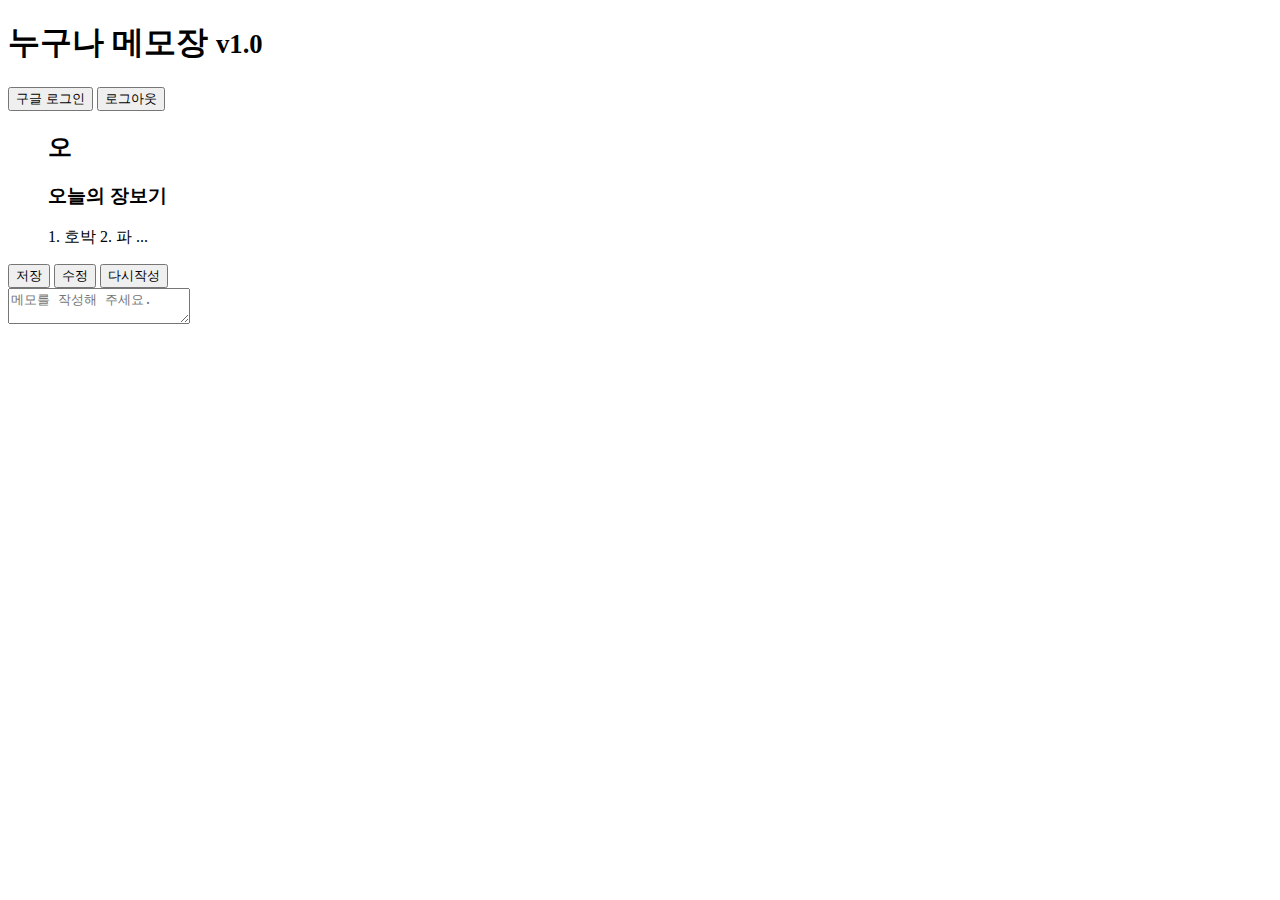
==== public/html/index.html @ 867e3ab1 "login" ====
<!DOCTYPE html>
<html lang="ko">
<head>
	<meta charset="UTF-8">
	<meta name="viewport" content="width=device-width, initial-scale=1.0">
	<title></title>
	<link rel="stylesheet" href="../css/all.min.css">
	<link rel="stylesheet" href="../css/animate.css">
	<link rel="stylesheet" href="../css/bootstrap.min.css">
	<link rel="stylesheet" href="../css/base.css">
	<link rel="stylesheet" href="../css/index.css">
	<script src="../js/jquery-3.5.1.min.js"></script>
	<script src="../js/bootstrap.bundle.min.js"></script>
	<script src="../js/imagesloaded.pkgd.min.js"></script>
</head>
<body>
	<div class="wrapper">
		<header class="header d-flex align-items-center bg-dark text-light px-3">
			<h1 class="logo">
				<i class="fa fa-edit"></i>	누구나 메모장
				<small class="text-secondary">v1.0</small>
			</h1>
			<button class="bt-login btn btn-outline-success ml-auto"><i class="fab fa-google"></i> 구글 로그인</button>
			<button class="bt-logout btn btn-outline-danger"><i class="fa fa-sign-out-alt"></i> 로그아웃</button>
		</header>
		<div class="body-wrapper d-flex">
			<ul class="list-wrapper">
				<div class="card">
					<div class="card-body d-flex align-items-center">
						<h2 class="rounded-circle w70 h70 bg-primary text-light d-flex justify-content-center align-items-center font-weight-bold">오</h2>
						<div class="w-auto ml-3">
							<h3>오늘의 장보기</h3>
							<p>1. 호박 2. 파 ...</p>
						</div>
					</div>
				</div>
			</ul>
			<form class="cont-wrapper p-4">
				<div class="bts text-center pb-3">
					<button class="btn btn-outline-primary"><i class="fa fa-save"></i> 저장</button>
					<button class="btn btn-outline-info"><i class="fa fa-save"></i> 수정</button>
					<button class="btn btn-outline-danger" type="reset"><i class="fa fa-eraser"></i> 다시작성</button>
				</div>
				<textarea name="content" id="content" class="form-control" placeholder="메모를 작성해 주세요."></textarea>
			</form>
		</div>
	</div>
	<script src="/__/firebase/7.15.5/firebase-app.js"></script>
	<script src="/__/firebase/7.15.5/firebase-auth.js"></script>
	<script src="/__/firebase/7.15.5/firebase-database.js"></script>
	<script src="/__/firebase/7.15.5/firebase-analytics.js"></script>
	<script src="/__/firebase/init.js"></script>
	<script src="../js/index.js"></script>
</body>
</html>
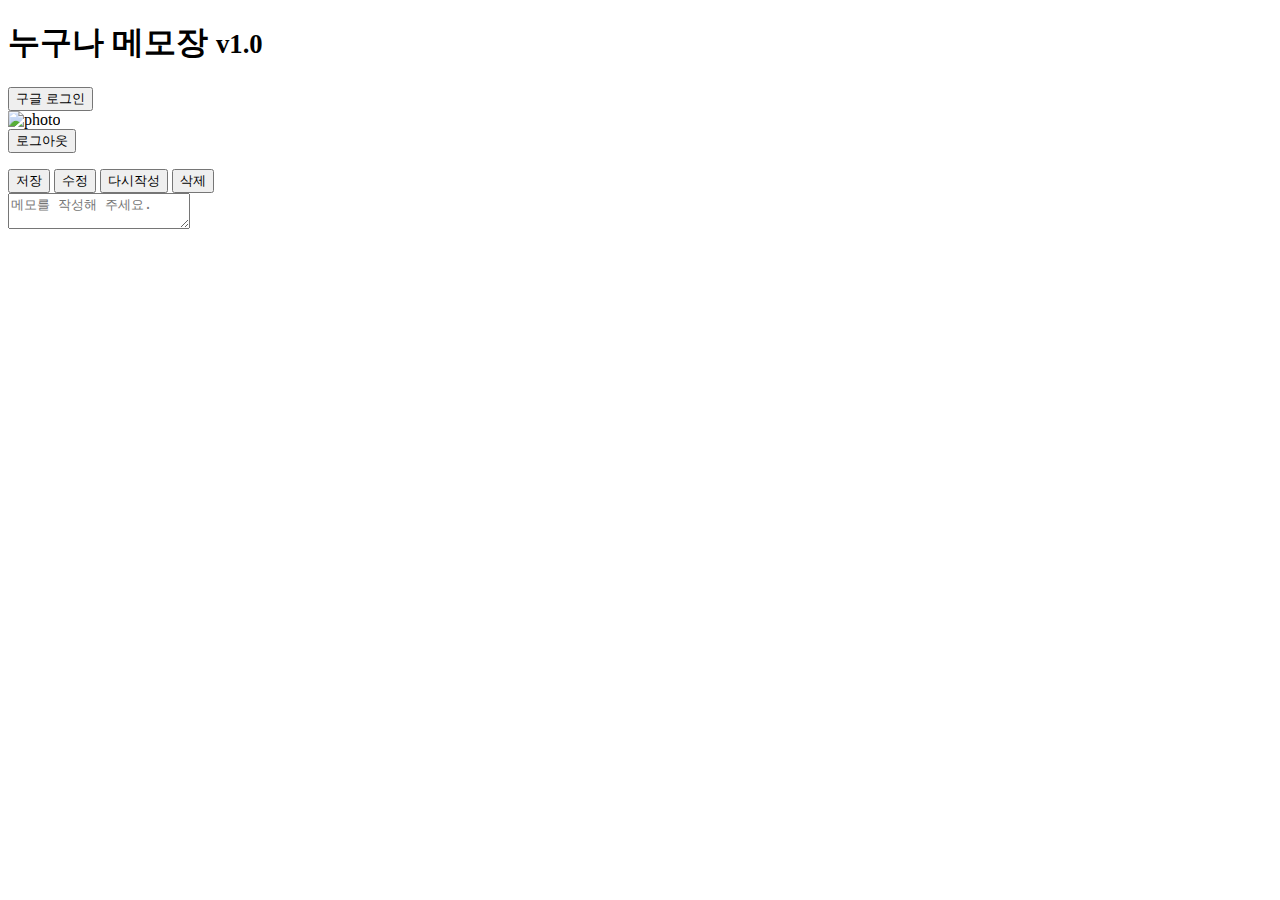
==== commit 5642abf7: "저장 구현" ====
--- a/public/html/index.html
+++ b/public/html/index.html
@@ -12,6 +12,7 @@
 	<script src="../js/jquery-3.5.1.min.js"></script>
 	<script src="../js/bootstrap.bundle.min.js"></script>
 	<script src="../js/imagesloaded.pkgd.min.js"></script>
+	<script src="../js/moment.min.js"></script>
 </head>
 <body>
 	<div class="wrapper">
@@ -20,12 +21,16 @@
 				<i class="fa fa-edit"></i>	누구나 메모장
 				<small class="text-secondary">v1.0</small>
 			</h1>
-			<button class="bt-login btn btn-outline-success ml-auto"><i class="fab fa-google"></i> 구글 로그인</button>
-			<button class="bt-logout btn btn-outline-danger"><i class="fa fa-sign-out-alt"></i> 로그아웃</button>
+			<button class="bt-login btn btn-outline-info ml-auto"><i class="fab fa-google"></i> 구글 로그인</button>
+			<div class="logout-wrap ml-auto d-flex align-items-center">
+				<img src="" alt="photo" class="icon w50 h50 rounded-circle mr-3">
+				<div class="email mr-3"></div>
+				<button class="bt-logout btn btn-outline-warning"><i class="fa fa-sign-out-alt"></i> 로그아웃</button>
+			</div>
 		</header>
 		<div class="body-wrapper d-flex">
 			<ul class="list-wrapper">
-				<div class="card">
+				<!-- <div class="card">
 					<div class="card-body d-flex align-items-center">
 						<h2 class="rounded-circle w70 h70 bg-primary text-light d-flex justify-content-center align-items-center font-weight-bold">오</h2>
 						<div class="w-auto ml-3">
@@ -33,16 +38,17 @@
 							<p>1. 호박 2. 파 ...</p>
 						</div>
 					</div>
-				</div>
+				</div> -->
 			</ul>
-			<form class="cont-wrapper p-4">
+			<div class="cont-wrapper p-4">
 				<div class="bts text-center pb-3">
-					<button class="btn btn-outline-primary"><i class="fa fa-save"></i> 저장</button>
-					<button class="btn btn-outline-info"><i class="fa fa-save"></i> 수정</button>
-					<button class="btn btn-outline-danger" type="reset"><i class="fa fa-eraser"></i> 다시작성</button>
+					<button class="bt-save btn btn-outline-primary"><i class="fa fa-save"></i> 저장</button>
+					<button class="bt-chg btn btn-outline-info"><i class="fa fa-save"></i> 수정</button>
+					<button class="bt-reset btn btn-outline-warning" type="reset"><i class="fa fa-eraser"></i> 다시작성</button>
+					<button class="bt-rev btn btn-outline-danger"><i class="fa fa-trash-alt"></i> 삭제</button>
 				</div>
 				<textarea name="content" id="content" class="form-control" placeholder="메모를 작성해 주세요."></textarea>
-			</form>
+			</div>
 		</div>
 	</div>
 	<script src="/__/firebase/7.15.5/firebase-app.js"></script>
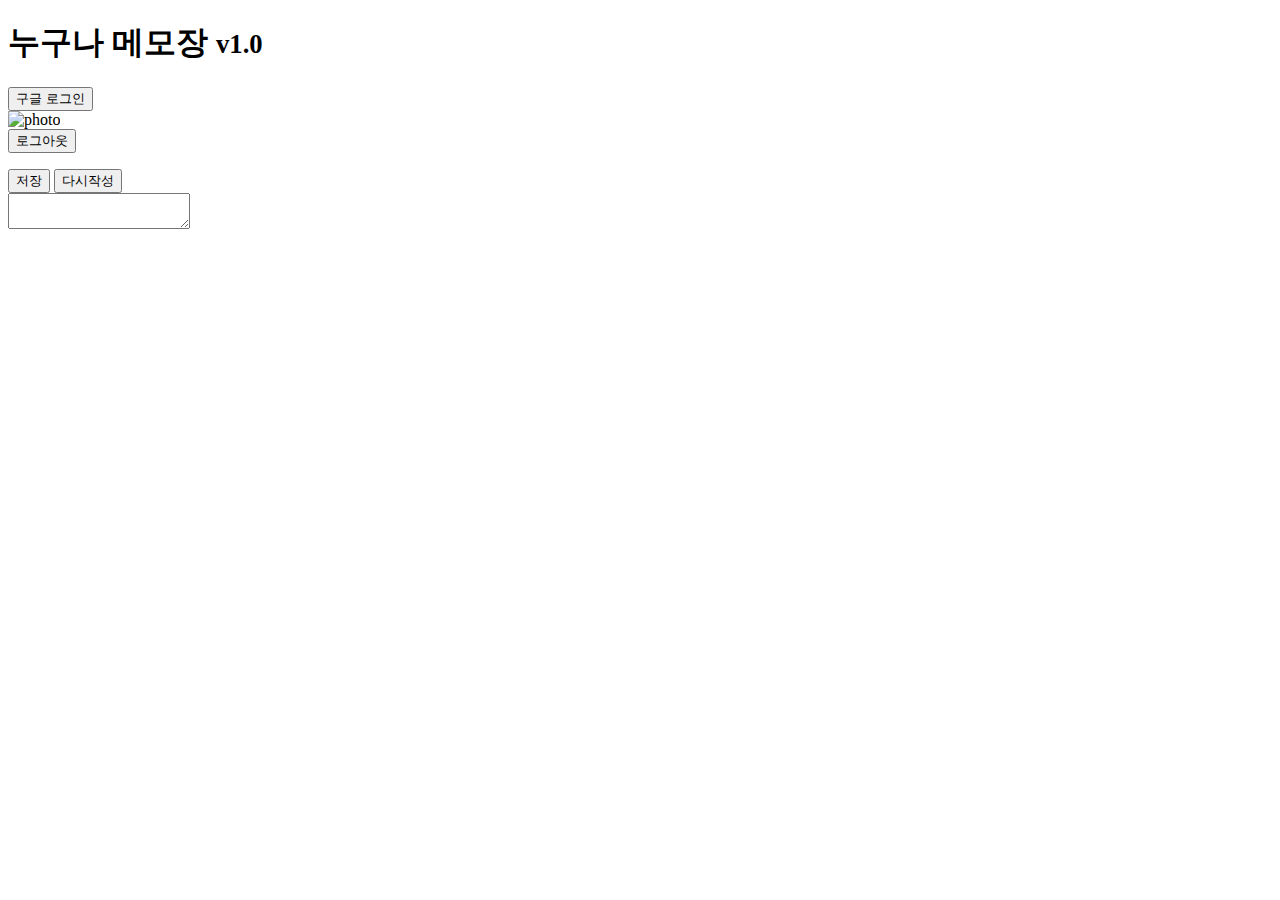
==== commit 307c0476: "수정 작업중" ====
--- a/public/html/index.html
+++ b/public/html/index.html
@@ -43,11 +43,9 @@
 			<div class="cont-wrapper p-4">
 				<div class="bts text-center pb-3">
 					<button class="bt-save btn btn-outline-primary"><i class="fa fa-save"></i> 저장</button>
-					<button class="bt-chg btn btn-outline-info"><i class="fa fa-save"></i> 수정</button>
-					<button class="bt-reset btn btn-outline-warning" type="reset"><i class="fa fa-eraser"></i> 다시작성</button>
-					<button class="bt-rev btn btn-outline-danger"><i class="fa fa-trash-alt"></i> 삭제</button>
+					<button class="bt-reset btn btn-outline-warning"><i class="fa fa-eraser"></i> 다시작성</button>
 				</div>
-				<textarea name="content" id="content" class="form-control" placeholder="메모를 작성해 주세요."></textarea>
+				<textarea name="content" id="content" class="form-control"></textarea>
 			</div>
 		</div>
 	</div>
